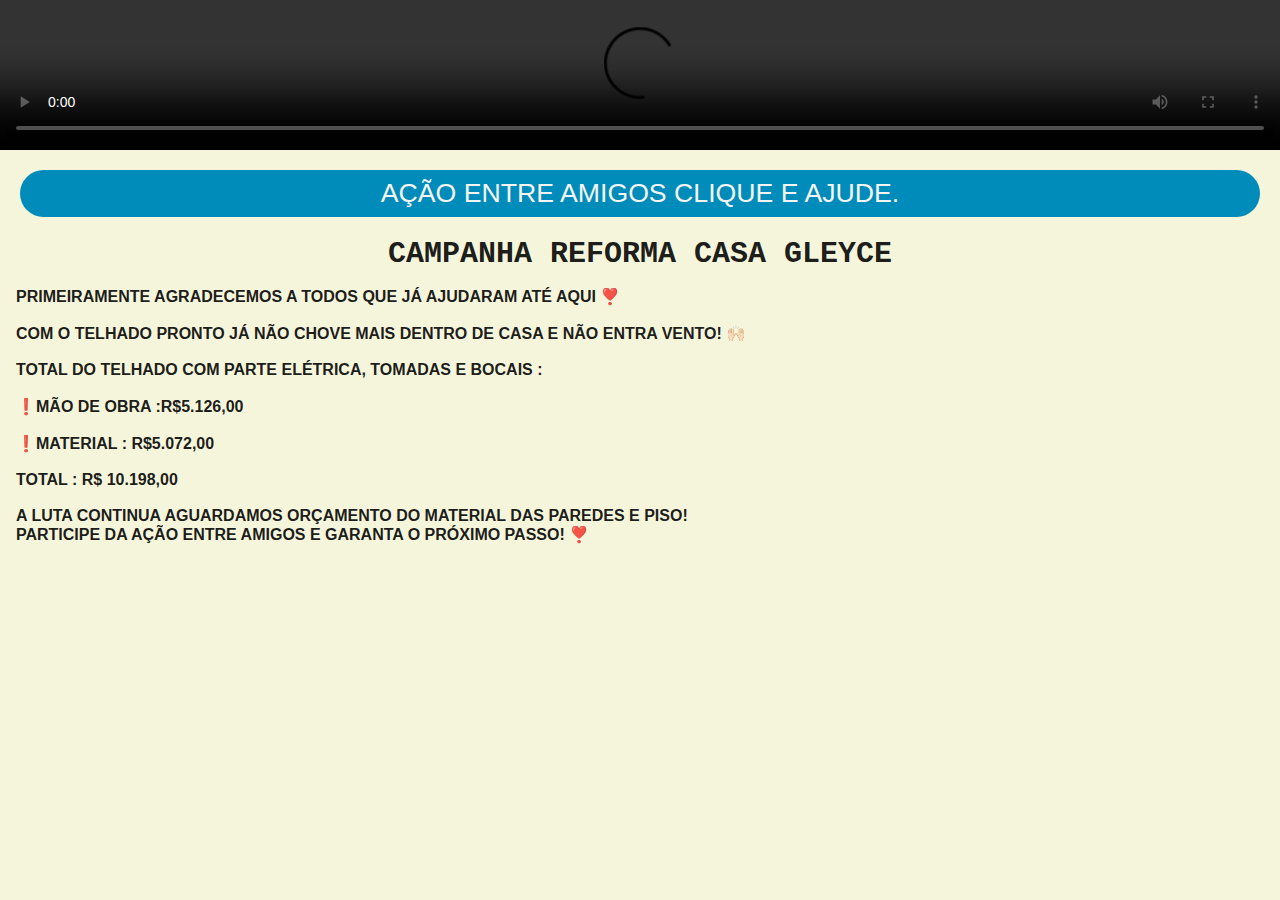
==== campaign.html @ e8357617 "updatecampaign" ====
<!DOCTYPE html>
<html lang="en">
<head>
    <meta charset="UTF-8">
    <meta http-equiv="X-UA-Compatible" content="IE=edge">
    <meta name="viewport" content="width=device-width, initial-scale=1.0">
    <link rel="stylesheet" href="style.css">
    <title>Campanha</title>
</head>
<body>
    <div class="campaignvid">

        <video controls autoplay src="./files/gleycecampanha.mp4">video gleyce</video>
            <button class="buttoncampaignaj"> <a href="https://rifa.digital/rifa/Hospedagempousadamorrodapalha"    target="_blank">Ação Entre Amigos Clique e Ajude.</button></a>
                <h2>Campanha Reforma casa Gleyce</h2> 
                    <h3 class="campaigndescription">
                        
                        Primeiramente agradecemos a todos que já ajudaram até aqui ❣️<br><br> com o telhado pronto já não chove mais dentro de casa e não entra vento! 🙌🏻<br><br>
                        Total do telhado com parte elétrica, tomadas e bocais : <br><br>
                        ❗️Mão de Obra :R$5.126,00 <br><br>
                        ❗️Material : R$5.072,00 <br><br>
                        Total : R$ 10.198,00 <br><br>
                        A luta continua aguardamos orçamento do Material das paredes e piso! <br>
                        Participe da Ação entre Amigos e garanta o próximo passo! ❣️
                    </h3>

    </div>
    
    
</body>
</html>
---- style.css ----
* {
  padding: 0;
  margin: 0;
}

body {
    background-color: #f5f5dc;
    font-family: 'Roboto', sans-serif;
}
header img {
    width: 100%;
}
header p {
    color: rgba(0, 0, 0, 0.8);
    text-align: center;
    font-size: 18px;
    margin: 10px;
}

/*Botão Campaign urgente*/

.campaignbutton {
 text-align: center;
 margin: 20px;

}
.campaignbutton a{
   text-decoration: none;
   text-transform: uppercase;
   font-size: 2em;
   color: whitesmoke;
   text-align: center;
   animation: animate 2s linear infinite;

 } 
  
 @keyframes animate{
   0%{
     opacity: 0;
   }
   50%{
     opacity: 1;
   }
   100%{
     opacity: 0;
   }
 }
 
.bcampaign {
padding: 8px 15px;
border-radius: 26px;
border: none;
background-color: #cb0003;

}

.bcampaign:hover {
background-color: #4CAF50; 
transition-duration: 0.4s;

}

/*Fonts*/

h1, h2, h3 {
    color: rgba(0, 0, 0, 0.9);
    text-transform: uppercase;
        
}

/*Menu principal*/
.menu h2 {
    background-color: #008CBA;
    text-align: center;
    font-size: 18px;
    margin: 5px;
    padding: 5px;
    color: rgba(0, 0, 0, 0.8) ;

}

.menu h3 {
  font-size: 16px;
  margin-bottom: 5px;
}
/* Listas*/
ul li {
    display: flex;
    justify-content: space-between;
    padding: 16px;
    border-bottom: 1px solid rgba(0, 0, 0, 0.1)

}
/* paragrafos da lista*/
.details{
  padding: 5px;

}

/*botão clique lista*/
._link {
  background-color: #008CBA; 
  border: none;
  padding: 13px 23px;
  border-radius: 26px;
  align-self: flex-start;

}
.submenu button a {
  text-decoration: none;
  font-size: 14px;
  color: whitesmoke;
  white-space: nowrap;
  
}
._link:hover {
  background-color: #4CAF50; 
  transition-duration: 0.4s;

}
/* CAMPAIGN VIDEO*/
.campaignvid {
  display: flex;
  background-color: #f5f5dc;
  flex-direction: column;

}

.campaigndescription {
  font-size: 16px;
  color: rgba(0, 0, 0, 0.9);
  padding: 16px;
 
}

/* BUTTOM CAMPAIGN*/
.buttoncampaignaj {
  text-align: center;
  margin: 20px;
 
}
 .buttoncampaignaj a{
    text-decoration: none;
    text-transform: uppercase;
    font-size: 2em;
    color: whitesmoke;
    text-align: center;
    animation: animate 2s linear infinite;
 
} 
   
  @keyframes animate{
    0%{
      opacity: 0;
    }
    50%{
      opacity: 1;
    }
    100%{
      opacity: 0;
    }
}
  
.campaignvid h2 {
  text-align: center;
  font-family:'Courier New', Courier, monospace, bold;
  font-size: 30px;
}
 .buttoncampaignaj {
 padding: 8px 15px;
 border-radius: 26px;
 border: none;
 background-color: #008CBA;
 
}
 
 .buttoncampaignaj:hover {
 background-color: #4CAF50; 
 transition-duration: 0.4s;
 
}
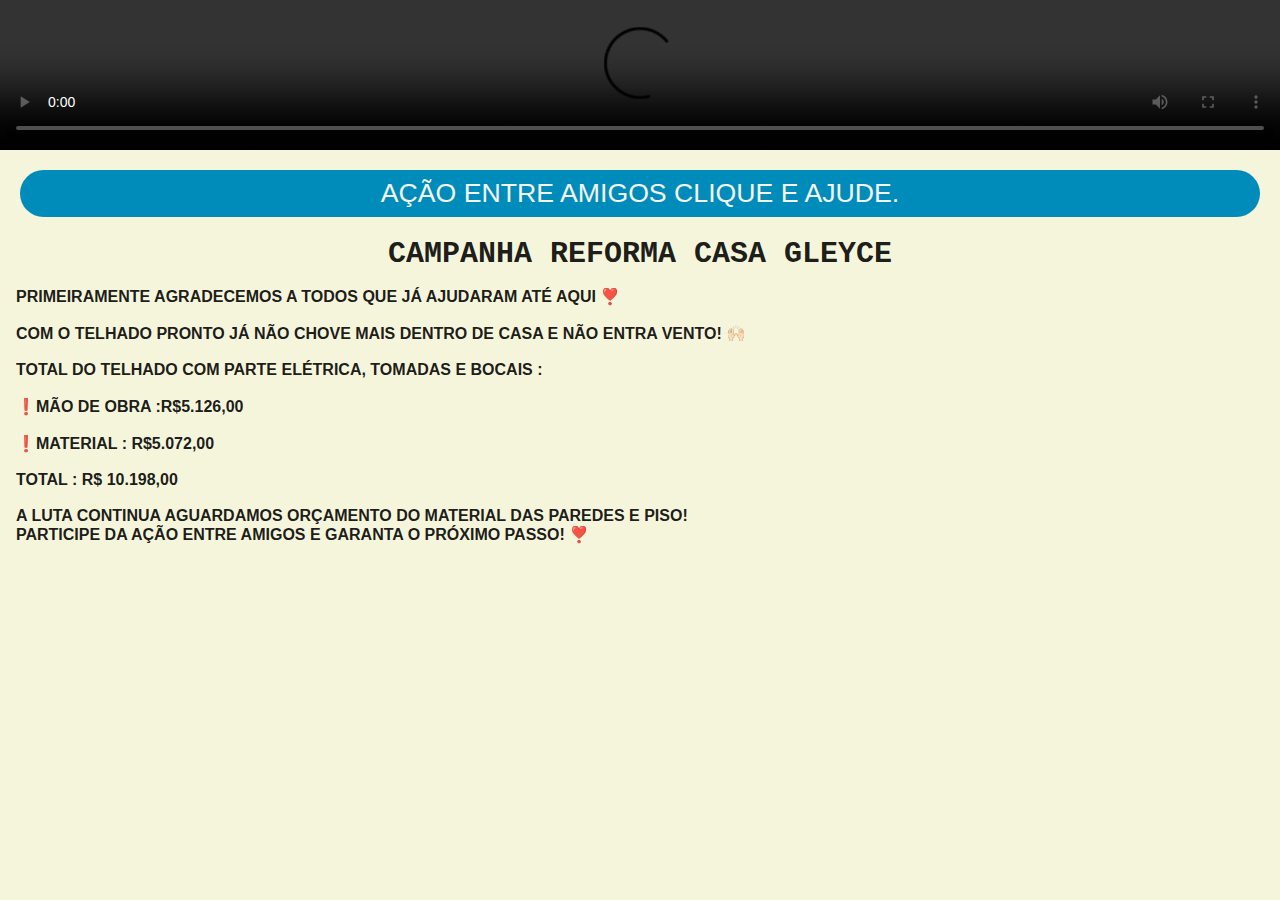
==== commit b0f8de28: "indentation" ====
--- a/campaign.html
+++ b/campaign.html
@@ -1,5 +1,6 @@
 <!DOCTYPE html>
 <html lang="en">
+
 <head>
     <meta charset="UTF-8">
     <meta http-equiv="X-UA-Compatible" content="IE=edge">
@@ -7,25 +8,29 @@
     <link rel="stylesheet" href="style.css">
     <title>Campanha</title>
 </head>
+
 <body>
     <div class="campaignvid">
 
         <video controls autoplay src="./files/gleycecampanha.mp4">video gleyce</video>
-            <button class="buttoncampaignaj"> <a href="https://rifa.digital/rifa/Hospedagempousadamorrodapalha"    target="_blank">Ação Entre Amigos Clique e Ajude.</button></a>
-                <h2>Campanha Reforma casa Gleyce</h2> 
-                    <h3 class="campaigndescription">
-                        
-                        Primeiramente agradecemos a todos que já ajudaram até aqui ❣️<br><br> com o telhado pronto já não chove mais dentro de casa e não entra vento! 🙌🏻<br><br>
-                        Total do telhado com parte elétrica, tomadas e bocais : <br><br>
-                        ❗️Mão de Obra :R$5.126,00 <br><br>
-                        ❗️Material : R$5.072,00 <br><br>
-                        Total : R$ 10.198,00 <br><br>
-                        A luta continua aguardamos orçamento do Material das paredes e piso! <br>
-                        Participe da Ação entre Amigos e garanta o próximo passo! ❣️
-                    </h3>
+        <button class="buttoncampaignaj"> <a href="https://rifa.digital/rifa/Hospedagempousadamorrodapalha"
+                target="_blank">Ação Entre Amigos Clique e Ajude.</button></a>
+        <h2>Campanha Reforma casa Gleyce</h2>
+        <h3 class="campaigndescription">
+
+            Primeiramente agradecemos a todos que já ajudaram até aqui ❣️<br><br> com o telhado pronto já não chove mais
+            dentro de casa e não entra vento! 🙌🏻<br><br>
+            Total do telhado com parte elétrica, tomadas e bocais : <br><br>
+            ❗️Mão de Obra :R$5.126,00 <br><br>
+            ❗️Material : R$5.072,00 <br><br>
+            Total : R$ 10.198,00 <br><br>
+            A luta continua aguardamos orçamento do Material das paredes e piso! <br>
+            Participe da Ação entre Amigos e garanta o próximo passo! ❣️
+        </h3>
 
     </div>
-    
-    
+
+
 </body>
+
 </html>--- a/style.css
+++ b/style.css
@@ -4,78 +4,85 @@
 }
 
 body {
-    background-color: #f5f5dc;
-    font-family: 'Roboto', sans-serif;
+  background-color: #f5f5dc;
+  font-family: 'Roboto', sans-serif;
 }
+
 header img {
-    width: 100%;
+  width: 100%;
 }
+
 header p {
-    color: rgba(0, 0, 0, 0.8);
-    text-align: center;
-    font-size: 18px;
-    margin: 10px;
+  color: rgba(0, 0, 0, 0.8);
+  text-align: center;
+  font-size: 18px;
+  margin: 10px;
 }
 
 /*Botão Campaign urgente*/
 
 .campaignbutton {
- text-align: center;
- margin: 20px;
+  text-align: center;
+  margin: 20px;
 
 }
-.campaignbutton a{
-   text-decoration: none;
-   text-transform: uppercase;
-   font-size: 2em;
-   color: whitesmoke;
-   text-align: center;
-   animation: animate 2s linear infinite;
 
- } 
-  
- @keyframes animate{
-   0%{
-     opacity: 0;
-   }
-   50%{
-     opacity: 1;
-   }
-   100%{
-     opacity: 0;
-   }
- }
- 
+.campaignbutton a {
+  text-decoration: none;
+  text-transform: uppercase;
+  font-size: 2em;
+  color: whitesmoke;
+  text-align: center;
+  animation: animate 2s linear infinite;
+
+}
+
+@keyframes animate {
+  0% {
+    opacity: 0;
+  }
+
+  50% {
+    opacity: 1;
+  }
+
+  100% {
+    opacity: 0;
+  }
+}
+
 .bcampaign {
-padding: 8px 15px;
-border-radius: 26px;
-border: none;
-background-color: #cb0003;
+  padding: 8px 15px;
+  border-radius: 26px;
+  border: none;
+  background-color: #cb0003;
 
 }
 
 .bcampaign:hover {
-background-color: #4CAF50; 
-transition-duration: 0.4s;
+  background-color: #4CAF50;
+  transition-duration: 0.4s;
 
 }
 
 /*Fonts*/
 
-h1, h2, h3 {
-    color: rgba(0, 0, 0, 0.9);
-    text-transform: uppercase;
-        
+h1,
+h2,
+h3 {
+  color: rgba(0, 0, 0, 0.9);
+  text-transform: uppercase;
+
 }
 
 /*Menu principal*/
 .menu h2 {
-    background-color: #008CBA;
-    text-align: center;
-    font-size: 18px;
-    margin: 5px;
-    padding: 5px;
-    color: rgba(0, 0, 0, 0.8) ;
+  background-color: #008CBA;
+  text-align: center;
+  font-size: 18px;
+  margin: 5px;
+  padding: 5px;
+  color: rgba(0, 0, 0, 0.8);
 
 }
 
@@ -83,41 +90,45 @@
   font-size: 16px;
   margin-bottom: 5px;
 }
+
 /* Listas*/
 ul li {
-    display: flex;
-    justify-content: space-between;
-    padding: 16px;
-    border-bottom: 1px solid rgba(0, 0, 0, 0.1)
+  display: flex;
+  justify-content: space-between;
+  padding: 16px;
+  border-bottom: 1px solid rgba(0, 0, 0, 0.1)
+}
 
-}
 /* paragrafos da lista*/
-.details{
+.details {
   padding: 5px;
 
 }
 
 /*botão clique lista*/
 ._link {
-  background-color: #008CBA; 
+  background-color: #008CBA;
   border: none;
   padding: 13px 23px;
   border-radius: 26px;
   align-self: flex-start;
 
 }
+
 .submenu button a {
   text-decoration: none;
   font-size: 14px;
   color: whitesmoke;
   white-space: nowrap;
-  
+
 }
+
 ._link:hover {
-  background-color: #4CAF50; 
+  background-color: #4CAF50;
   transition-duration: 0.4s;
 
 }
+
 /* CAMPAIGN VIDEO*/
 .campaignvid {
   display: flex;
@@ -130,54 +141,56 @@
   font-size: 16px;
   color: rgba(0, 0, 0, 0.9);
   padding: 16px;
- 
+
 }
 
 /* BUTTOM CAMPAIGN*/
 .buttoncampaignaj {
   text-align: center;
   margin: 20px;
- 
+
 }
- .buttoncampaignaj a{
-    text-decoration: none;
-    text-transform: uppercase;
-    font-size: 2em;
-    color: whitesmoke;
-    text-align: center;
-    animation: animate 2s linear infinite;
- 
-} 
-   
-  @keyframes animate{
-    0%{
-      opacity: 0;
-    }
-    50%{
-      opacity: 1;
-    }
-    100%{
-      opacity: 0;
-    }
+
+.buttoncampaignaj a {
+  text-decoration: none;
+  text-transform: uppercase;
+  font-size: 2em;
+  color: whitesmoke;
+  text-align: center;
+  animation: animate 2s linear infinite;
+
 }
-  
+
+@keyframes animate {
+  0% {
+    opacity: 0;
+  }
+
+  50% {
+    opacity: 1;
+  }
+
+  100% {
+    opacity: 0;
+  }
+}
+
 .campaignvid h2 {
   text-align: center;
-  font-family:'Courier New', Courier, monospace, bold;
+  font-family: 'Courier New', Courier, monospace, bold;
   font-size: 30px;
 }
- .buttoncampaignaj {
- padding: 8px 15px;
- border-radius: 26px;
- border: none;
- background-color: #008CBA;
- 
-}
- 
- .buttoncampaignaj:hover {
- background-color: #4CAF50; 
- transition-duration: 0.4s;
- 
+
+.buttoncampaignaj {
+  padding: 8px 15px;
+  border-radius: 26px;
+  border: none;
+  background-color: #008CBA;
+
 }
 
+.buttoncampaignaj:hover {
+  background-color: #4CAF50;
+  transition-duration: 0.4s;
 
+}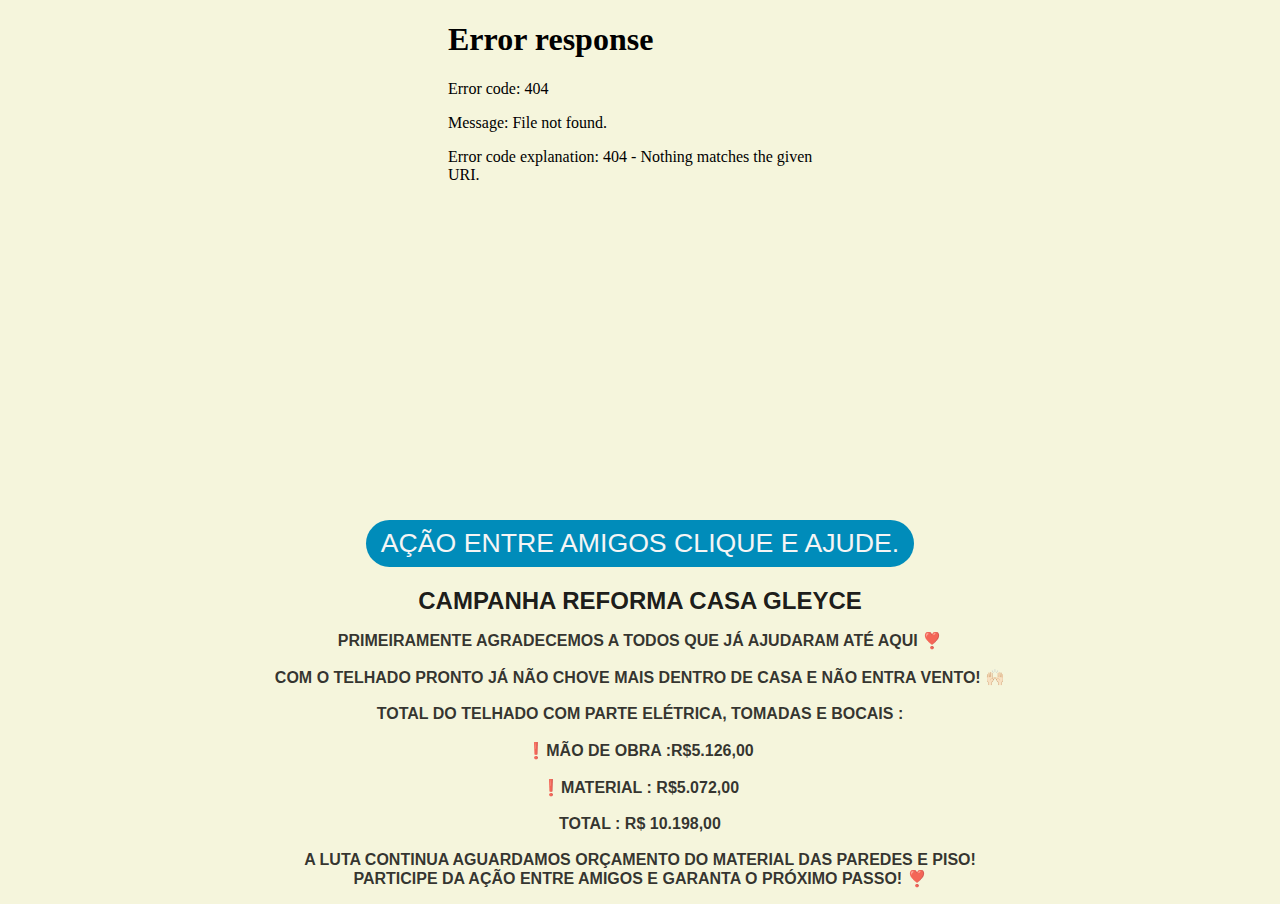
==== commit 4f1417d3: "responsive" ====
--- a/campaign.html
+++ b/campaign.html
@@ -1,36 +1,40 @@
-<!DOCTYPE html>
-<html lang="en">
-
-<head>
-    <meta charset="UTF-8">
-    <meta http-equiv="X-UA-Compatible" content="IE=edge">
-    <meta name="viewport" content="width=device-width, initial-scale=1.0">
-    <link rel="stylesheet" href="style.css">
-    <title>Campanha</title>
-</head>
-
-<body>
-    <div class="campaignvid">
-
-        <video controls autoplay src="./files/gleycecampanha.mp4">video gleyce</video>
-        <button class="buttoncampaignaj"> <a href="https://rifa.digital/rifa/Hospedagempousadamorrodapalha"
-                target="_blank">Ação Entre Amigos Clique e Ajude.</button></a>
-        <h2>Campanha Reforma casa Gleyce</h2>
-        <h3 class="campaigndescription">
-
-            Primeiramente agradecemos a todos que já ajudaram até aqui ❣️<br><br> com o telhado pronto já não chove mais
-            dentro de casa e não entra vento! 🙌🏻<br><br>
-            Total do telhado com parte elétrica, tomadas e bocais : <br><br>
-            ❗️Mão de Obra :R$5.126,00 <br><br>
-            ❗️Material : R$5.072,00 <br><br>
-            Total : R$ 10.198,00 <br><br>
-            A luta continua aguardamos orçamento do Material das paredes e piso! <br>
-            Participe da Ação entre Amigos e garanta o próximo passo! ❣️
-        </h3>
-
-    </div>
-
-
-</body>
-
+<!DOCTYPE html>
+<html lang="en">
+
+<head>
+    <meta charset="UTF-8">
+    <meta http-equiv="X-UA-Compatible" content="IE=edge">
+    <meta name="viewport" content="width=device-width, initial-scale=1.0">
+    <link rel="stylesheet" href="style.css">
+    <title>Campanha</title>
+</head>
+
+<body>
+    <div class="campaignvid">
+
+        <iframe width="400" height="500" src="./files/gleycecampanha.mp4" title="Video campanha Gleyce" frameborder="0"
+            allow="accelerometer; autoplay; clipboard-write; encrypted-media; gyroscope; picture-in-picture"
+            allowfullscreen></iframe>
+
+        <button class="buttoncampaignaj"> <a href="https://rifa.digital/rifa/Hospedagempousadamorrodapalha"
+                target="_blank">Ação Entre Amigos Clique e Ajude.</a></button>
+    </div>
+    <h2 class="titlecampaing">Campanha Reforma casa Gleyce</h2>
+    <h3 class="campaigndescription">
+
+        Primeiramente agradecemos a todos que já ajudaram até aqui ❣️<br><br> com o telhado pronto já não chove mais
+        dentro de casa e não entra vento! 🙌🏻<br><br>
+        Total do telhado com parte elétrica, tomadas e bocais : <br><br>
+        ❗️Mão de Obra :R$5.126,00 <br><br>
+        ❗️Material : R$5.072,00 <br><br>
+        Total : R$ 10.198,00 <br><br>
+        A luta continua aguardamos orçamento do Material das paredes e piso! <br>
+        Participe da Ação entre Amigos e garanta o próximo passo! ❣️
+    </h3>
+
+
+
+
+</body>
+
 </html>--- a/style.css
+++ b/style.css
@@ -129,35 +129,34 @@
 
 }
 
-/* CAMPAIGN VIDEO*/
+
+
+
+/* CAMPAIGN*/
+
 .campaignvid {
   display: flex;
-  background-color: #f5f5dc;
   flex-direction: column;
+  align-items: center;
+}
+
+.buttoncampaignaj {
+  padding: 8px 15px;
+  border-radius: 26px;
+  border: none;
+  background-color: #008CBA;
+  margin: 20px;
 
 }
 
-.campaigndescription {
-  font-size: 16px;
-  color: rgba(0, 0, 0, 0.9);
-  padding: 16px;
-
-}
-
-/* BUTTOM CAMPAIGN*/
-.buttoncampaignaj {
-  text-align: center;
-  margin: 20px;
-
-}
 
 .buttoncampaignaj a {
   text-decoration: none;
   text-transform: uppercase;
   font-size: 2em;
   color: whitesmoke;
-  text-align: center;
   animation: animate 2s linear infinite;
+
 
 }
 
@@ -175,22 +174,22 @@
   }
 }
 
-.campaignvid h2 {
-  text-align: center;
-  font-family: 'Courier New', Courier, monospace, bold;
-  font-size: 30px;
-}
-
-.buttoncampaignaj {
-  padding: 8px 15px;
-  border-radius: 26px;
-  border: none;
-  background-color: #008CBA;
-
-}
-
 .buttoncampaignaj:hover {
   background-color: #4CAF50;
   transition-duration: 0.4s;
 
+}
+
+.titlecampaing {
+  text-align: center;
+  color: rgba(0, 0, 0, 0.9)
+}
+
+.campaigndescription {
+  font-size: 16px;
+  color: rgba(0, 0, 0, 0.8);
+  padding: 16px;
+  text-align: center;
+  justify-content: space-between;
+
 }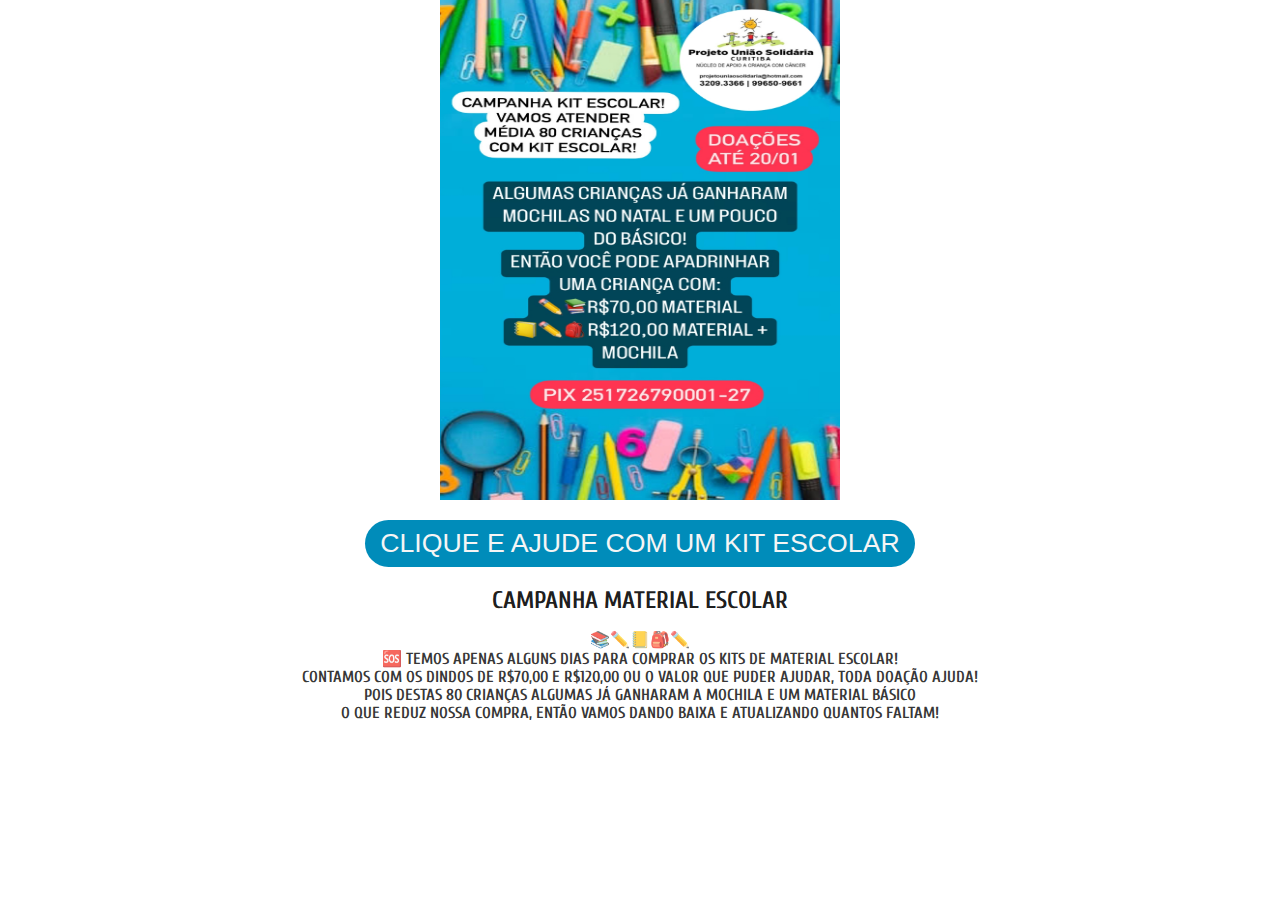
==== commit e051296b: "update2023" ====
--- a/campaign.html
+++ b/campaign.html
@@ -11,25 +11,30 @@
 
 <body>
     <div class="campaignvid">
+      <img
+        width="400"
+        height="500"
+        src="./files/campanha_material_escolar.jpeg"
+        title="fotocampanhamaterial"
+        frameborder="0"
+      ></img>
 
-        <iframe width="400" height="500" src="./files/gleycecampanha.mp4" title="Video campanha Gleyce" frameborder="0"
-            allow="accelerometer; autoplay; clipboard-write; encrypted-media; gyroscope; picture-in-picture"
-            allowfullscreen></iframe>
-
-        <button class="buttoncampaignaj"> <a href="https://rifa.digital/rifa/Hospedagempousadamorrodapalha"
-                target="_blank">Ação Entre Amigos Clique e Ajude.</a></button>
+      <button class="buttoncampaignaj">
+        <a
+          href="https://wa.link/5snt72"
+          target="_blank"
+          >Clique e ajude com um kit escolar</a
+        >
+      </button>
     </div>
-    <h2 class="titlecampaing">Campanha Reforma casa Gleyce</h2>
+    <h2 class="titlecampaing">Campanha Material Escolar</h2>
     <h3 class="campaigndescription">
-
-        Primeiramente agradecemos a todos que já ajudaram até aqui ❣️<br><br> com o telhado pronto já não chove mais
-        dentro de casa e não entra vento! 🙌🏻<br><br>
-        Total do telhado com parte elétrica, tomadas e bocais : <br><br>
-        ❗️Mão de Obra :R$5.126,00 <br><br>
-        ❗️Material : R$5.072,00 <br><br>
-        Total : R$ 10.198,00 <br><br>
-        A luta continua aguardamos orçamento do Material das paredes e piso! <br>
-        Participe da Ação entre Amigos e garanta o próximo passo! ❣️
+      📚✏️📒🎒✏️<br>
+      🆘 temos apenas alguns dias para comprar os kits de Material escolar!<br>
+       Contamos com os Dindos de R$70,00 e R$120,00 ou o valor que puder ajudar, toda doação ajuda! 
+       <br>Pois destas 80 crianças algumas já ganharam a Mochila e um material básico<br> o que reduz nossa compra, então vamos dando baixa e atualizando quantos faltam!
+    
+     
     </h3>
 
 
--- a/style.css
+++ b/style.css
@@ -1,42 +1,10 @@
+@import url('https://fonts.googleapis.com/css2?family=Courgette&display=swap');
+@import url('https://fonts.googleapis.com/css2?family=Indie+Flower&display=swap');
+@import url('https://fonts.googleapis.com/css2?family=Cuprum:wght@500&display=swap');
 * {
   padding: 0;
   margin: 0;
 }
-
-body {
-  background-color: #f5f5dc;
-  font-family: 'Roboto', sans-serif;
-}
-
-header img {
-  width: 100%;
-}
-
-header p {
-  color: rgba(0, 0, 0, 0.8);
-  text-align: center;
-  font-size: 18px;
-  margin: 10px;
-}
-
-/*Botão Campaign urgente*/
-
-.campaignbutton {
-  text-align: center;
-  margin: 20px;
-
-}
-
-.campaignbutton a {
-  text-decoration: none;
-  text-transform: uppercase;
-  font-size: 2em;
-  color: whitesmoke;
-  text-align: center;
-  animation: animate 2s linear infinite;
-
-}
-
 @keyframes animate {
   0% {
     opacity: 0;
@@ -51,18 +19,53 @@
   }
 }
 
+body {
+  /*  background-color: #f5f5dc;*/
+  background-image: url(./files/natalbody.jpeg);
+  background-repeat: no-repeat;
+  background-size: cover;
+  width: 100%;
+}
+
+header img {
+  width: 100%;
+}
+
+header p {
+  color: whitesmoke;
+  text-align: center;
+  font-size: 18px;
+  margin: 10px;
+  font-family: 'Cuprum', sans-serif;
+}
+
+/*Botão Campaign urgente*/
+
+.campaignbutton {
+  text-align: center;
+  margin: 20px;
+}
+
+.campaignbutton a {
+  text-decoration: none;
+  text-transform: uppercase;
+  font-size: 2em;
+  color: rgba(219, 10, 10, 0.73);
+  text-align: center;
+  animation: animate 2s linear infinite;
+  font-family: 'Cuprum', sans-serif;
+}
+
 .bcampaign {
   padding: 8px 15px;
   border-radius: 26px;
   border: none;
-  background-color: #cb0003;
-
+  background-color: #4caf50;
 }
 
 .bcampaign:hover {
-  background-color: #4CAF50;
+  background-color: #cbf305;
   transition-duration: 0.4s;
-
 }
 
 /*Fonts*/
@@ -70,25 +73,26 @@
 h1,
 h2,
 h3 {
-  color: rgba(0, 0, 0, 0.9);
+  color: #4caf50;
   text-transform: uppercase;
-
+  font-family: 'Cuprum', sans-serif;
 }
 
 /*Menu principal*/
 .menu h2 {
-  background-color: #008CBA;
+  background-color: #4caf50;
   text-align: center;
   font-size: 18px;
   margin: 5px;
   padding: 5px;
-  color: rgba(0, 0, 0, 0.8);
-
+  color: whitesmoke;
+  font-family: 'Cuprum', sans-serif;
 }
 
 .menu h3 {
   font-size: 16px;
   margin-bottom: 5px;
+  font-family: 'Cuprum', sans-serif;
 }
 
 /* Listas*/
@@ -96,23 +100,23 @@
   display: flex;
   justify-content: space-between;
   padding: 16px;
-  border-bottom: 1px solid rgba(0, 0, 0, 0.1)
+  border-bottom: 1px solid rgba(0, 0, 0, 0.1);
 }
 
 /* paragrafos da lista*/
 .details {
   padding: 5px;
-
+  color: #4caf50;
+  font-family: 'Cuprum', sans-serif;
 }
 
 /*botão clique lista*/
 ._link {
-  background-color: #008CBA;
+  background-color: #4caf50;
   border: none;
   padding: 13px 23px;
   border-radius: 26px;
   align-self: flex-start;
-
 }
 
 .submenu button a {
@@ -120,17 +124,13 @@
   font-size: 14px;
   color: whitesmoke;
   white-space: nowrap;
-
+  font-family: 'Cuprum', sans-serif;
 }
 
 ._link:hover {
-  background-color: #4CAF50;
+  background-color: #cbf305;
   transition-duration: 0.4s;
-
 }
-
-
-
 
 /* CAMPAIGN*/
 
@@ -144,45 +144,26 @@
   padding: 8px 15px;
   border-radius: 26px;
   border: none;
-  background-color: #008CBA;
+  background-color: #008cba;
   margin: 20px;
-
 }
-
 
 .buttoncampaignaj a {
   text-decoration: none;
   text-transform: uppercase;
   font-size: 2em;
   color: whitesmoke;
-  animation: animate 2s linear infinite;
-
-
-}
-
-@keyframes animate {
-  0% {
-    opacity: 0;
-  }
-
-  50% {
-    opacity: 1;
-  }
-
-  100% {
-    opacity: 0;
-  }
+  animation: animate 3s linear infinite;
 }
 
 .buttoncampaignaj:hover {
-  background-color: #4CAF50;
+  background-color: #4caf50;
   transition-duration: 0.4s;
-
 }
 
 .titlecampaing {
   text-align: center;
-  color: rgba(0, 0, 0, 0.9)
+  color: rgba(0, 0, 0, 0.9);
 }
 
 .campaigndescription {
@@ -191,5 +172,26 @@
   padding: 16px;
   text-align: center;
   justify-content: space-between;
-
-}+}
+.botaocomprov {
+  background-color: #4caf50;
+  border: none;
+  padding: 13px 23px;
+  border-radius: 26px;
+}
+.botaocomprov:hover {
+  background-color: #cbf305;
+  transition-duration: 0.4s;
+}
+.botaocomprov a {
+  text-decoration: none;
+  font-size: 14px;
+  color: whitesmoke;
+  white-space: nowrap;
+  font-family: 'Cuprum', sans-serif;
+}
+._pix {
+  color: black;
+  padding: 20px;
+  text-align: center;
+}
